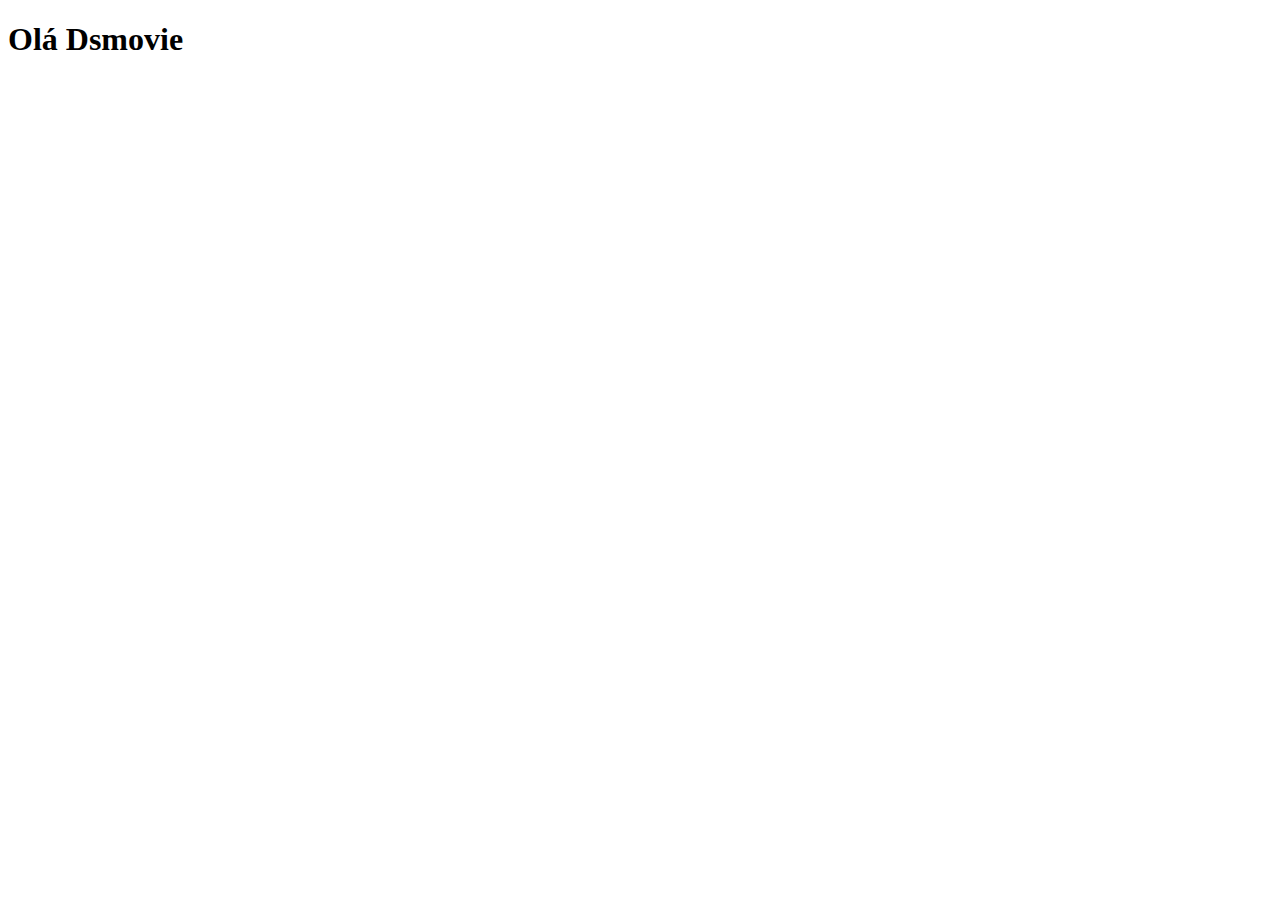
==== index.html @ 3ebfefed "Projeto criado" ====
<!DOCTYPE html>
<html lang="pt-br">
<head>
    <meta charset="UTF-8">
    <meta http-equiv="X-UA-Compatible" content="IE=edge">
    <meta name="viewport" content="width=device-width, initial-scale=1.0">
    <title>Dsmovie</title>
</head>
<body>
    <h1>Olá Dsmovie</h1>
</body>
</html>
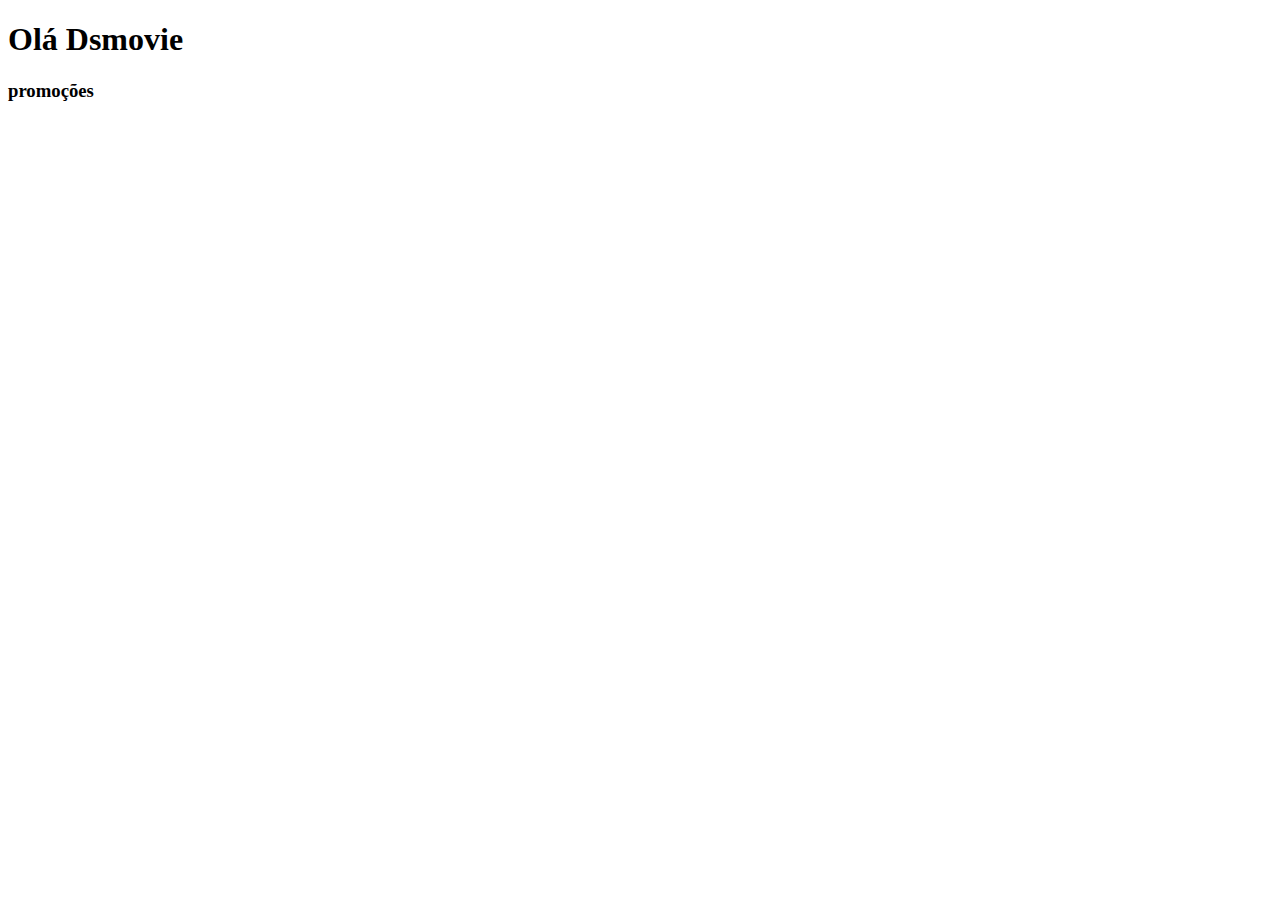
==== commit a1f6a35a: "Bootstrap" ====
--- a/index.html
+++ b/index.html
@@ -5,8 +5,12 @@
     <meta http-equiv="X-UA-Compatible" content="IE=edge">
     <meta name="viewport" content="width=device-width, initial-scale=1.0">
     <title>Dsmovie</title>
+
+    <link href="https://cdn.jsdelivr.net/npm/bootstrap@5.1.3/dist/css/bootstrap.min.css" rel="stylesheet" integrity="sha384-1BmE4kWBq78iYhFldvKuhfTAU6auU8tT94WrHftjDbrCEXSU1oBoqyl2QvZ6jIW3" crossorigin="anonymous">
+
 </head>
 <body>
     <h1>Olá Dsmovie</h1>
+    <h3>promoções</h3>
 </body>
 </html>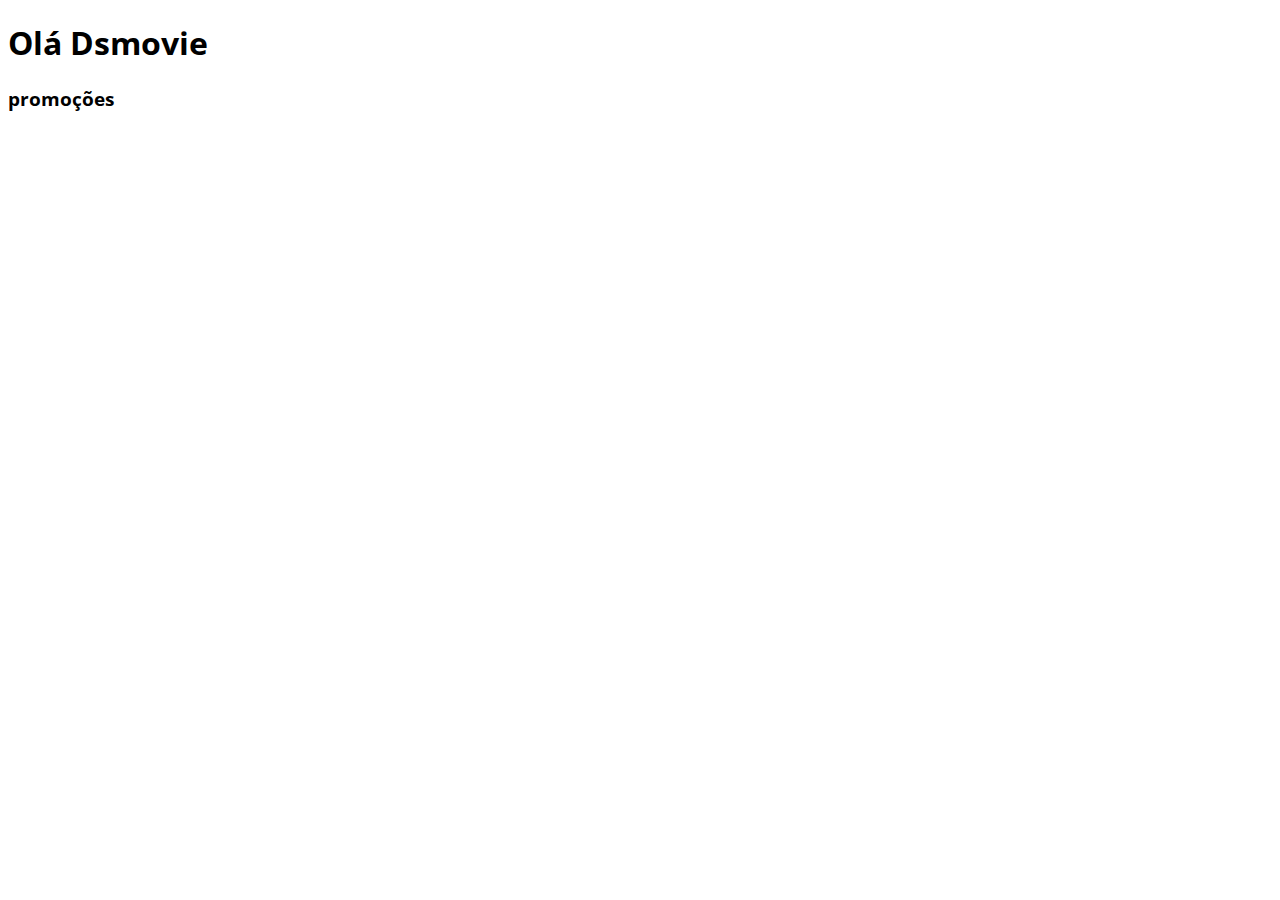
==== commit d9c30dbf: "Google Fonts" ====
--- a/index.html
+++ b/index.html
@@ -7,7 +7,7 @@
     <title>Dsmovie</title>
 
     <link href="https://cdn.jsdelivr.net/npm/bootstrap@5.1.3/dist/css/bootstrap.min.css" rel="stylesheet" integrity="sha384-1BmE4kWBq78iYhFldvKuhfTAU6auU8tT94WrHftjDbrCEXSU1oBoqyl2QvZ6jIW3" crossorigin="anonymous">
-
+<link rel="stylesheet" href="css/styles.css">
 </head>
 <body>
     <h1>Olá Dsmovie</h1>
--- a/css/styles.css
+++ b/css/styles.css
@@ -0,0 +1,5 @@
+@import url('https://fonts.googleapis.com/css2?family=Open+Sans:wght@300;400;700&display=swap');
+
+* {
+    font-family: 'Open Sans', sans-serif;
+}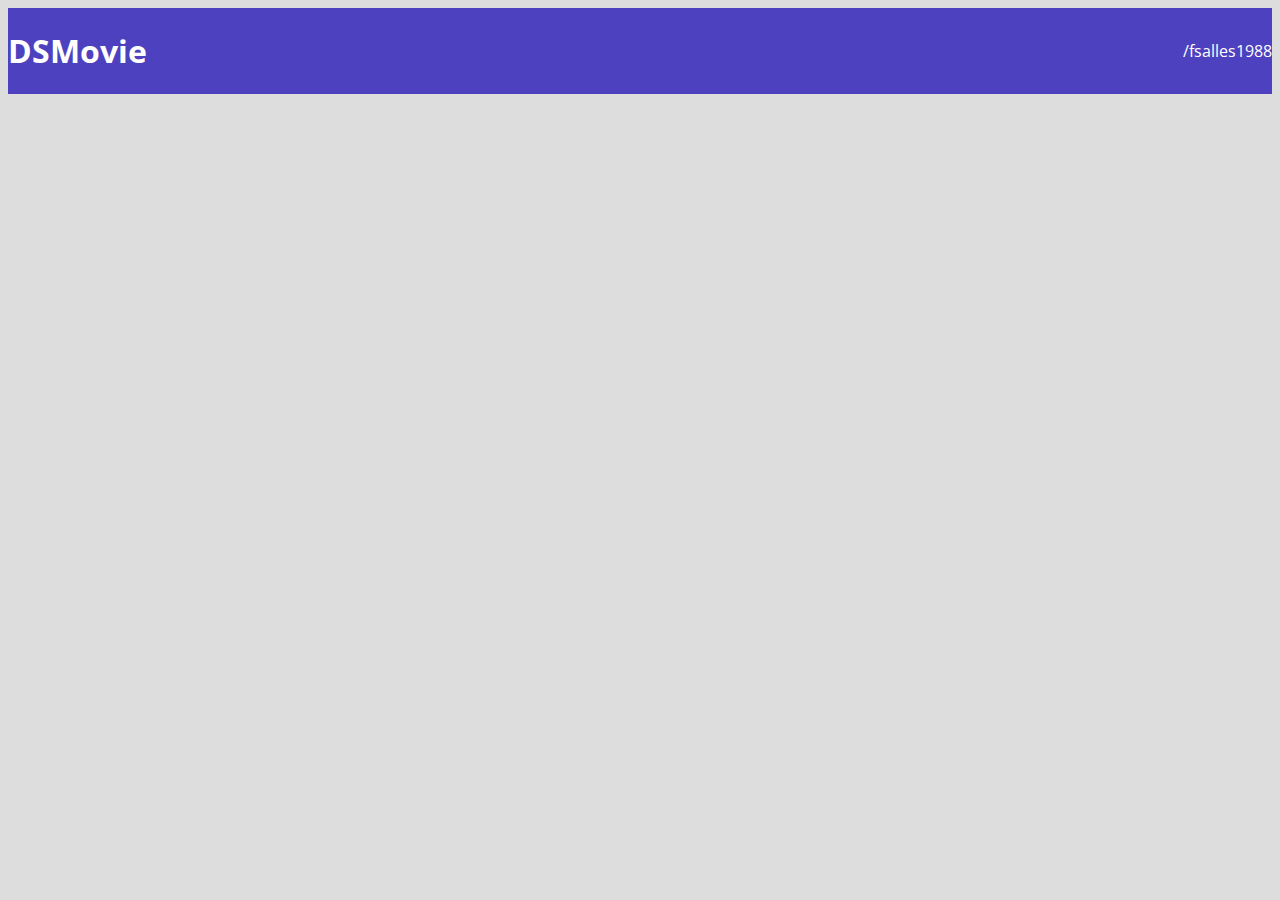
==== commit 076c9171: "Barra Superior Parte 1" ====
--- a/index.html
+++ b/index.html
@@ -10,7 +10,11 @@
 <link rel="stylesheet" href="css/styles.css">
 </head>
 <body>
-    <h1>Olá Dsmovie</h1>
-    <h3>promoções</h3>
+    <header>
+        <nav class="container">
+            <h1>DSMovie</h1>
+            <a href="https://github.com/fsalles1988">/fsalles1988</a>
+        </nav>
+    </header>
 </body>
 </html>--- a/css/styles.css
+++ b/css/styles.css
@@ -1,5 +1,25 @@
 @import url('https://fonts.googleapis.com/css2?family=Open+Sans:wght@300;400;700&display=swap');
 
 * {
+    box-sizing: border-box;
     font-family: 'Open Sans', sans-serif;
+}
+
+html, body {
+    background-color: #ddd;
+}
+
+header {
+    background-color: #4D41C0;
+    color: #fff;
+}
+
+nav {
+    display: flex;
+    align-items: center;
+    justify-content: space-between;
+}
+a, a:hover{
+    text-decoration: none;
+    color: unset;
 }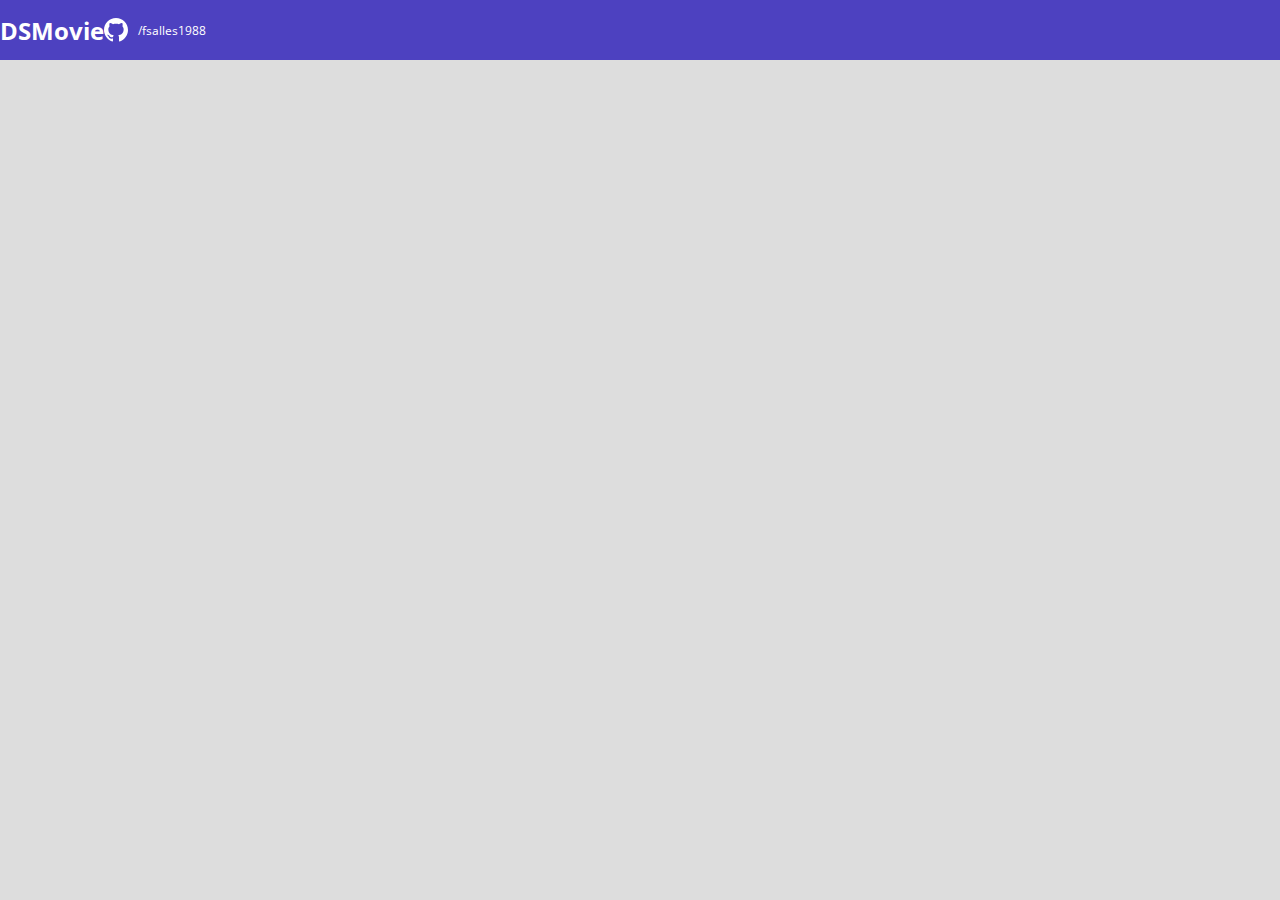
==== commit fc27e68a: "Barra Superior Parte 2" ====
--- a/index.html
+++ b/index.html
@@ -1,20 +1,28 @@
 <!DOCTYPE html>
 <html lang="pt-br">
+
 <head>
     <meta charset="UTF-8">
     <meta http-equiv="X-UA-Compatible" content="IE=edge">
     <meta name="viewport" content="width=device-width, initial-scale=1.0">
     <title>Dsmovie</title>
 
-    <link href="https://cdn.jsdelivr.net/npm/bootstrap@5.1.3/dist/css/bootstrap.min.css" rel="stylesheet" integrity="sha384-1BmE4kWBq78iYhFldvKuhfTAU6auU8tT94WrHftjDbrCEXSU1oBoqyl2QvZ6jIW3" crossorigin="anonymous">
-<link rel="stylesheet" href="css/styles.css">
+    <link href="https://cdn.jsdelivr.net/npm/bootstrap@5.1.3/dist/css/bootstrap.min.css" rel="stylesheet"
+        integrity="sha384-1BmE4kWBq78iYhFldvKuhfTAU6auU8tT94WrHftjDbrCEXSU1oBoqyl2QvZ6jIW3" crossorigin="anonymous">
+    <link rel="stylesheet" href="css/styles.css">
 </head>
+
 <body>
     <header>
         <nav class="container">
             <h1>DSMovie</h1>
-            <a href="https://github.com/fsalles1988">/fsalles1988</a>
+            <div class="dsmovie-contact-container">
+                <img src="img/github.svg" alt="Github">
+                <a href="https://github.com/fsalles1988">/fsalles1988</a>
+            </div>
+
         </nav>
     </header>
 </body>
+
 </html>--- a/css/styles.css
+++ b/css/styles.css
@@ -1,17 +1,31 @@
 @import url('https://fonts.googleapis.com/css2?family=Open+Sans:wght@300;400;700&display=swap');
 
+:root {
+    --bg-gray:#ddd;
+    --color-primary: #4D41C0;
+    --white:#fff;
+}
+
 * {
+    margin: 0;
     box-sizing: border-box;
     font-family: 'Open Sans', sans-serif;
 }
 
+h1, h2, h3, h4, h5, h6 {
+    margin: 0;
+}
+
 html, body {
-    background-color: #ddd;
+    background-color: var(--bg-gray);
 }
 
 header {
-    background-color: #4D41C0;
-    color: #fff;
+    background-color: var(--color-primary);
+    color: var(--white);
+    height: 60px;
+    display: flex;
+    align-items: center;
 }
 
 nav {
@@ -19,7 +33,29 @@
     align-items: center;
     justify-content: space-between;
 }
+
+nav h1 {
+    font-size: 24px;
+    font-weight: 700;
+}
+
+
+nav a {
+    font-size: 12px;
+    font-weight: 400;
+}
+
 a, a:hover{
     text-decoration: none;
     color: unset;
+}
+
+.dsmovie-contact-container {
+    display: flex;
+    align-items: center;
+}
+
+.dsmovie-contact-container img {
+  
+    margin-right: 10px;
 }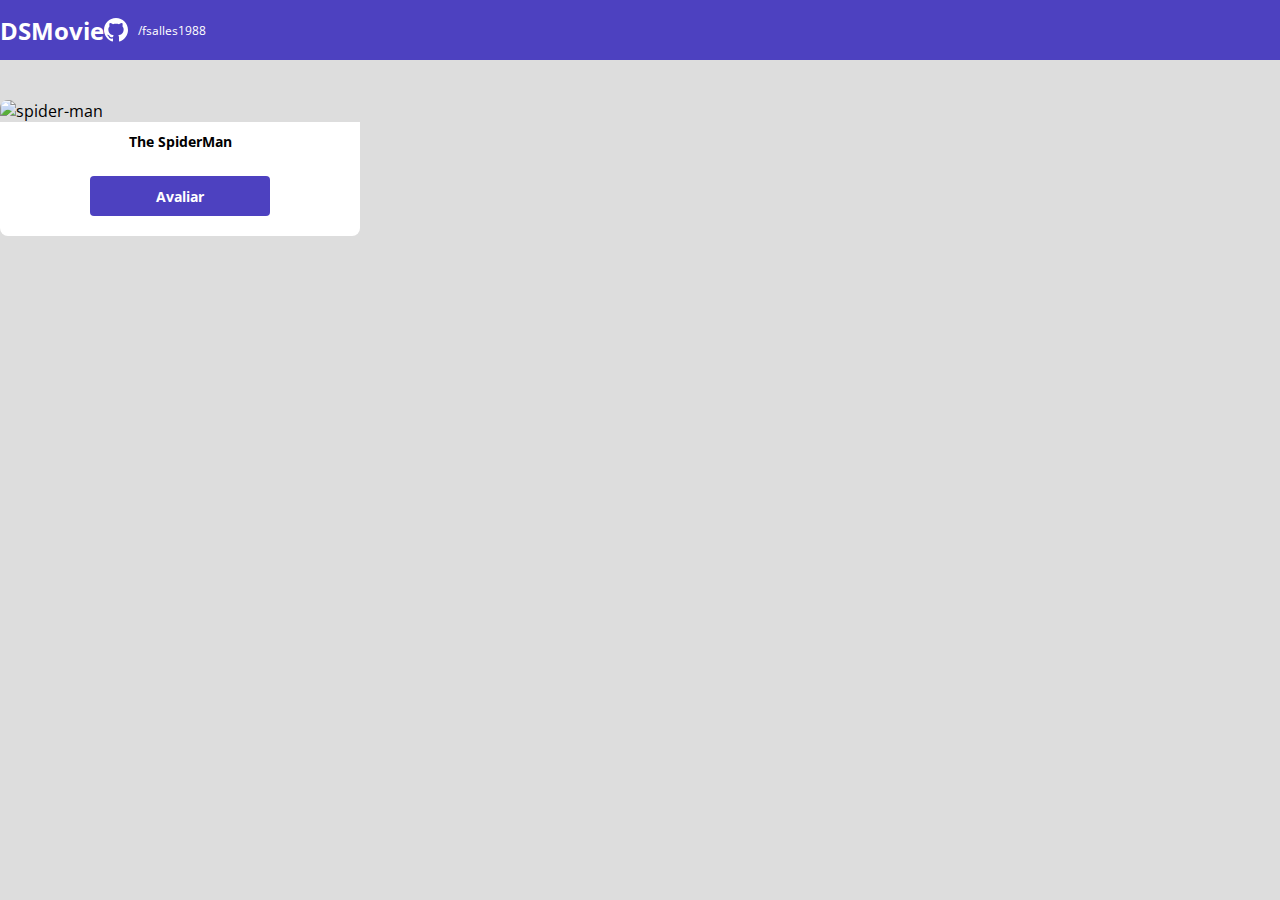
==== commit 3d96c50f: "Card de Filme" ====
--- a/index.html
+++ b/index.html
@@ -23,6 +23,22 @@
 
         </nav>
     </header>
+
+    <main>
+        <section id="dsmovie-card-list" class="container">
+
+            <div class="dsmovie-card">
+                <img src="https://www.themoviedb.org/t/p/w533_and_h300_bestv2/iQFcwSGbZXMkeyKrxbPnwnRo5fl.jpg" alt="spider-man">
+                <div class="dsmovie-card-description">
+                    <h3>The SpiderMan</h3>
+                   <a class="dsmovie-btn" href="form.html">Avaliar</a>
+                </div>
+            </div>
+
+        </section>
+
+    </main>
+
 </body>
 
 </html>--- a/css/styles.css
+++ b/css/styles.css
@@ -2,6 +2,7 @@
 
 :root {
     --bg-gray:#ddd;
+    --text-gray: #4a4a4a;
     --color-primary: #4D41C0;
     --white:#fff;
 }
@@ -58,4 +59,44 @@
 .dsmovie-contact-container img {
   
     margin-right: 10px;
+}
+
+#dsmovie-card-list {
+    padding: 40px 0;
+}
+
+.dsmovie-card{
+    width: 360px;
+    
+}
+.dsmovie-card img {
+    width: 100%;
+    border-radius: 8px 8px 0 0;
+}
+
+.dsmovie-card-description {
+    padding: 10px 0 20px 0;
+    display: flex;
+    flex-direction: column;
+    align-items: center;
+    background-color: var(--white);
+    border-radius: 0 0 8px 8px;
+}
+.dsmovie-card-description h3 {
+    font-size: 14px;
+    font-weight: 700;
+    margin-bottom: 25px;
+}
+
+.dsmovie-btn, dsmovie-btn:hover {
+    width: 180px;
+    height: 40px;
+    background-color: var(--color-primary);
+    color: var(--white);
+    font-size: 14px;
+    font-weight: 700;
+    display: flex;
+    align-items: center;
+    justify-content: center;
+    border-radius: 4px;
 }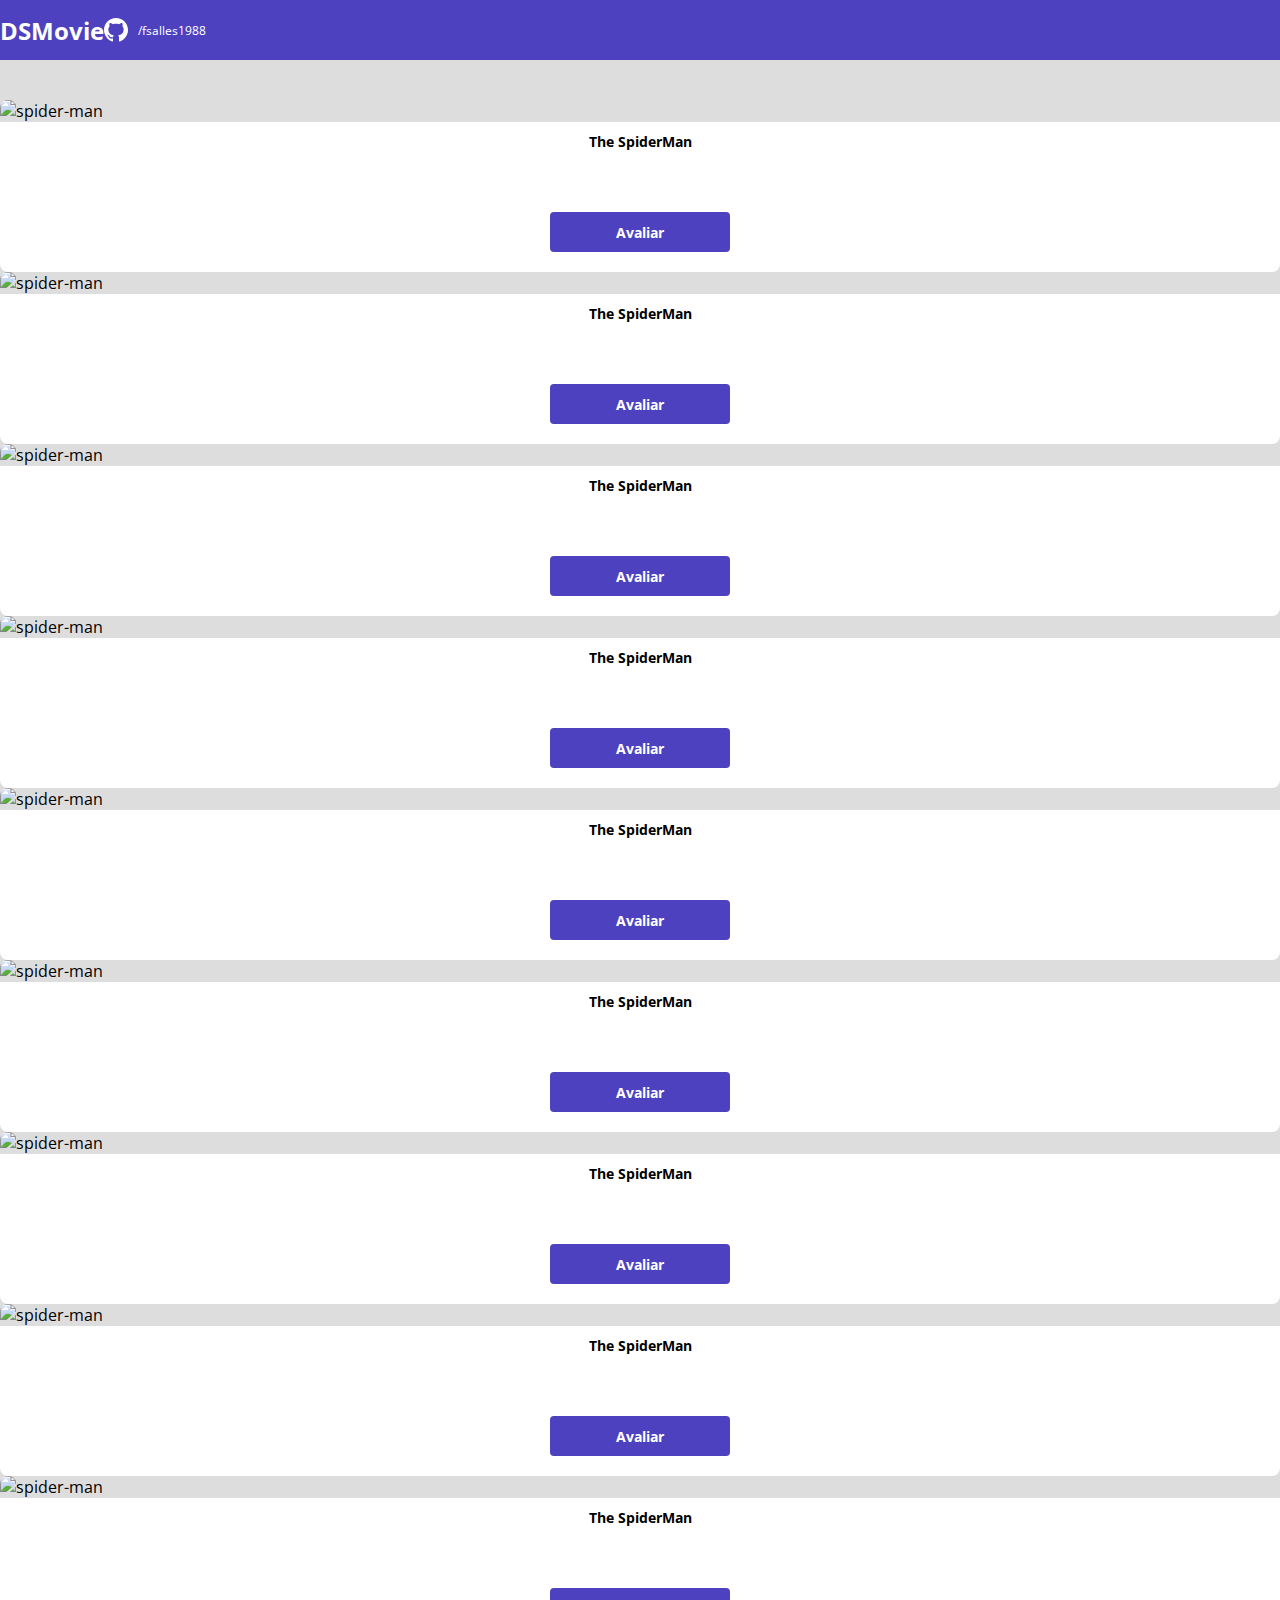
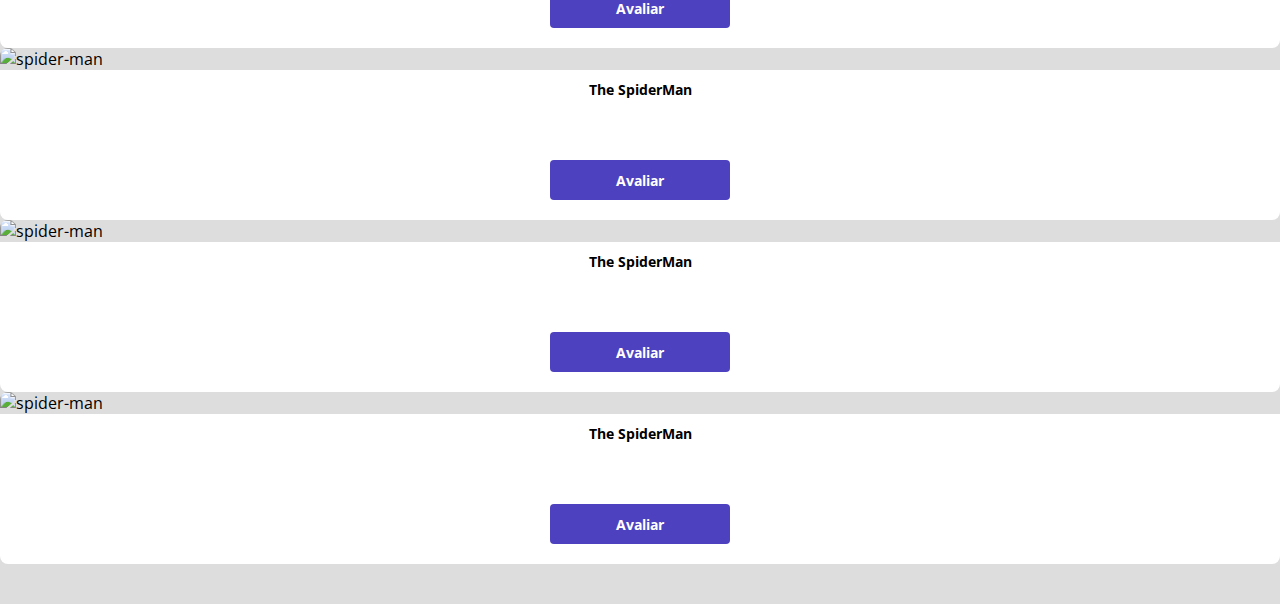
==== commit 786a0a48: "Listagem de Cards" ====
--- a/index.html
+++ b/index.html
@@ -27,13 +27,132 @@
     <main>
         <section id="dsmovie-card-list" class="container">
 
-            <div class="dsmovie-card">
-                <img src="https://www.themoviedb.org/t/p/w533_and_h300_bestv2/iQFcwSGbZXMkeyKrxbPnwnRo5fl.jpg" alt="spider-man">
-                <div class="dsmovie-card-description">
-                    <h3>The SpiderMan</h3>
-                   <a class="dsmovie-btn" href="form.html">Avaliar</a>
+            <div class="row">
+
+                <div class="col-sm-6 col-lg-4 col-xl-3 mb-3">
+                    <div class="dsmovie-card">
+                        <img src="https://www.themoviedb.org/t/p/w533_and_h300_bestv2/iQFcwSGbZXMkeyKrxbPnwnRo5fl.jpg"
+                            alt="spider-man">
+                        <div class="dsmovie-card-description">
+                            <h3>The SpiderMan</h3>
+                            <a class="dsmovie-btn" href="form.html">Avaliar</a>
+                        </div>
+                    </div>
+                </div>
+
+                <div class="col-sm-6 col-lg-4 col-xl-3 mb-3">
+                    <div class="dsmovie-card">
+                        <img src="https://www.themoviedb.org/t/p/w533_and_h300_bestv2/iQFcwSGbZXMkeyKrxbPnwnRo5fl.jpg"
+                            alt="spider-man">
+                        <div class="dsmovie-card-description">
+                            <h3>The SpiderMan</h3>
+                            <a class="dsmovie-btn" href="form.html">Avaliar</a>
+                        </div>
+                    </div>
+                </div>
+                <div class="col-sm-6 col-lg-4 col-xl-3 mb-3">
+                    <div class="dsmovie-card">
+                        <img src="https://www.themoviedb.org/t/p/w533_and_h300_bestv2/iQFcwSGbZXMkeyKrxbPnwnRo5fl.jpg"
+                            alt="spider-man">
+                        <div class="dsmovie-card-description">
+                            <h3>The SpiderMan</h3>
+                            <a class="dsmovie-btn" href="form.html">Avaliar</a>
+                        </div>
+                    </div>
+                </div>
+                <div class="col-sm-6 col-lg-4 col-xl-3 mb-3">
+                    <div class="dsmovie-card">
+                        <img src="https://www.themoviedb.org/t/p/w533_and_h300_bestv2/iQFcwSGbZXMkeyKrxbPnwnRo5fl.jpg"
+                            alt="spider-man">
+                        <div class="dsmovie-card-description">
+                            <h3>The SpiderMan</h3>
+                            <a class="dsmovie-btn" href="form.html">Avaliar</a>
+                        </div>
+                    </div>
+                </div>
+                
+                <div class="col-sm-6 col-lg-4 col-xl-3 mb-3">
+                    <div class="dsmovie-card">
+                        <img src="https://www.themoviedb.org/t/p/w533_and_h300_bestv2/iQFcwSGbZXMkeyKrxbPnwnRo5fl.jpg"
+                            alt="spider-man">
+                        <div class="dsmovie-card-description">
+                            <h3>The SpiderMan</h3>
+                            <a class="dsmovie-btn" href="form.html">Avaliar</a>
+                        </div>
+                    </div>
+                </div>
+                <div class="col-sm-6 col-lg-4 col-xl-3 mb-3">
+                    <div class="dsmovie-card">
+                        <img src="https://www.themoviedb.org/t/p/w533_and_h300_bestv2/iQFcwSGbZXMkeyKrxbPnwnRo5fl.jpg"
+                            alt="spider-man">
+                        <div class="dsmovie-card-description">
+                            <h3>The SpiderMan</h3>
+                            <a class="dsmovie-btn" href="form.html">Avaliar</a>
+                        </div>
+                    </div>
+                </div>
+                <div class="col-sm-6 col-lg-4 col-xl-3 mb-3">
+                    <div class="dsmovie-card">
+                        <img src="https://www.themoviedb.org/t/p/w533_and_h300_bestv2/iQFcwSGbZXMkeyKrxbPnwnRo5fl.jpg"
+                            alt="spider-man">
+                        <div class="dsmovie-card-description">
+                            <h3>The SpiderMan</h3>
+                            <a class="dsmovie-btn" href="form.html">Avaliar</a>
+                        </div>
+                    </div>
+                </div>
+                <div class="col-sm-6 col-lg-4 col-xl-3 mb-3">
+                    <div class="dsmovie-card">
+                        <img src="https://www.themoviedb.org/t/p/w533_and_h300_bestv2/iQFcwSGbZXMkeyKrxbPnwnRo5fl.jpg"
+                            alt="spider-man">
+                        <div class="dsmovie-card-description">
+                            <h3>The SpiderMan</h3>
+                            <a class="dsmovie-btn" href="form.html">Avaliar</a>
+                        </div>
+                    </div>
+                </div>
+                <div class="col-sm-6 col-lg-4 col-xl-3 mb-3">
+                    <div class="dsmovie-card">
+                        <img src="https://www.themoviedb.org/t/p/w533_and_h300_bestv2/iQFcwSGbZXMkeyKrxbPnwnRo5fl.jpg"
+                            alt="spider-man">
+                        <div class="dsmovie-card-description">
+                            <h3>The SpiderMan</h3>
+                            <a class="dsmovie-btn" href="form.html">Avaliar</a>
+                        </div>
+                    </div>
+                </div>
+                <div class="col-sm-6 col-lg-4 col-xl-3 mb-3">
+                    <div class="dsmovie-card">
+                        <img src="https://www.themoviedb.org/t/p/w533_and_h300_bestv2/iQFcwSGbZXMkeyKrxbPnwnRo5fl.jpg"
+                            alt="spider-man">
+                        <div class="dsmovie-card-description">
+                            <h3>The SpiderMan</h3>
+                            <a class="dsmovie-btn" href="form.html">Avaliar</a>
+                        </div>
+                    </div>
+                </div>
+                <div class="col-sm-6 col-lg-4 col-xl-3 mb-3">
+                    <div class="dsmovie-card">
+                        <img src="https://www.themoviedb.org/t/p/w533_and_h300_bestv2/iQFcwSGbZXMkeyKrxbPnwnRo5fl.jpg"
+                            alt="spider-man">
+                        <div class="dsmovie-card-description">
+                            <h3>The SpiderMan</h3>
+                            <a class="dsmovie-btn" href="form.html">Avaliar</a>
+                        </div>
+                    </div>
+                </div>
+                <div class="col-sm-6 col-lg-4 col-xl-3 mb-3">
+                    <div class="dsmovie-card">
+                        <img src="https://www.themoviedb.org/t/p/w533_and_h300_bestv2/iQFcwSGbZXMkeyKrxbPnwnRo5fl.jpg"
+                            alt="spider-man">
+                        <div class="dsmovie-card-description">
+                            <h3>The SpiderMan</h3>
+                            <a class="dsmovie-btn" href="form.html">Avaliar</a>
+                        </div>
+                    </div>
                 </div>
             </div>
+
 
         </section>
 
--- a/css/styles.css
+++ b/css/styles.css
@@ -66,7 +66,7 @@
 }
 
 .dsmovie-card{
-    width: 360px;
+    width: 100%;
     
 }
 .dsmovie-card img {
@@ -75,17 +75,20 @@
 }
 
 .dsmovie-card-description {
-    padding: 10px 0 20px 0;
+    padding: 10px 20px 20px 20px;
     display: flex;
     flex-direction: column;
     align-items: center;
+    justify-content: space-between;
     background-color: var(--white);
     border-radius: 0 0 8px 8px;
+    min-height: 150px;
 }
 .dsmovie-card-description h3 {
     font-size: 14px;
     font-weight: 700;
     margin-bottom: 25px;
+    text-align: center;
 }
 
 .dsmovie-btn, dsmovie-btn:hover {
